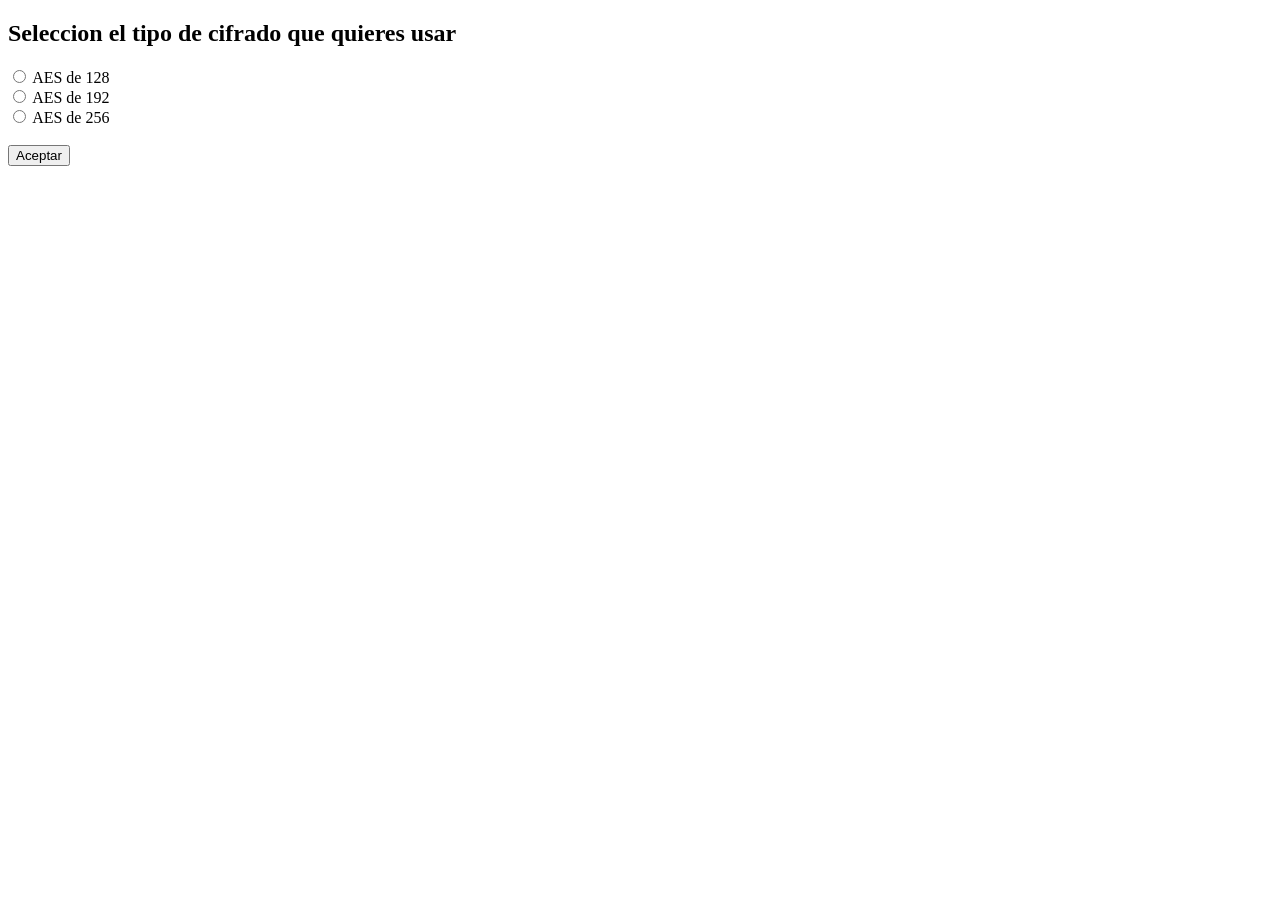
==== src/views/index.html @ 5dfc4fad "Deploy" ====
<!DOCTYPE html>
<html lang="en">
<head>
    <meta charset="UTF-8">
    <meta http-equiv="X-UA-Compatible" content="IE=edge">
    <meta name="viewport" content="width=device-width, initial-scale=1.0">
    <title>Menu AES</title>
    <link rel="stylesheet" href="css/index.css">
</head>
<body>
    <div class="main">
        <div>
            <h2>Seleccion el tipo de cifrado que quieres usar</h2>
            <form name="c" id="c">
                <input type="radio" name="tipo" value="1">
                <label for="128">AES de 128</label>
                <br>
                <input type="radio" name="tipo" value="2">
                <label for="192">AES de 192</label>
                <br>
                <input type="radio" name="tipo" value="3">
                <label for="256">AES de 256</label>
                <br>
                <br>
                <input type="button" value="Aceptar" onclick="Aceptar()" class="aceptar">
            </form>
        </div>
    </div>
    <script src="js/AES.js"></script>
</body>
</html>
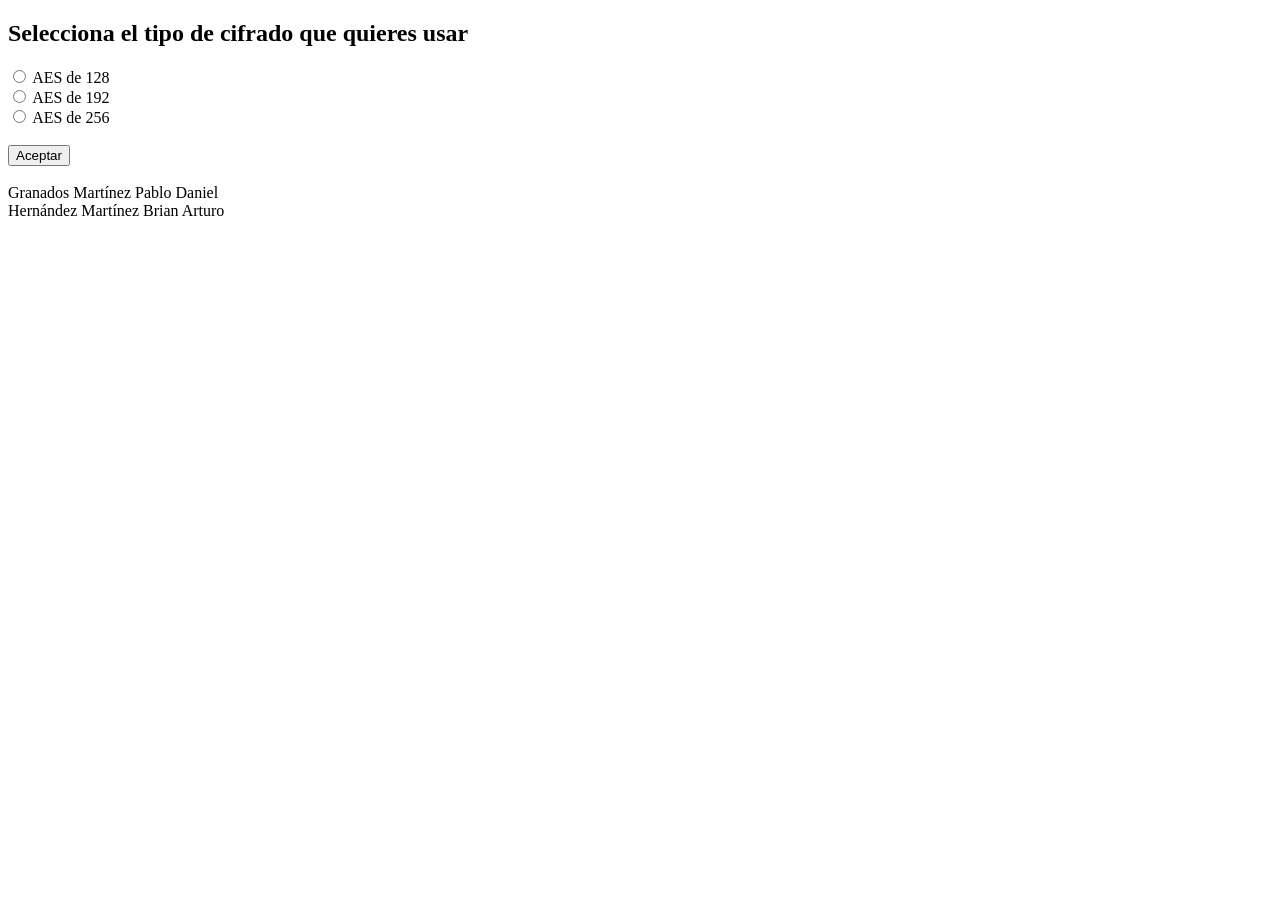
==== commit b18eb2bb: "Interfas bomnita" ====
--- a/src/views/index.html
+++ b/src/views/index.html
@@ -10,7 +10,7 @@
 <body>
     <div class="main">
         <div>
-            <h2>Seleccion el tipo de cifrado que quieres usar</h2>
+            <h2>Selecciona el tipo de cifrado que quieres usar</h2>
             <form name="c" id="c">
                 <input type="radio" name="tipo" value="1">
                 <label for="128">AES de 128</label>
@@ -26,6 +26,14 @@
             </form>
         </div>
     </div>
+    <br>
+    <div>
+        <footer>
+                Granados Martínez Pablo Daniel
+                <br>
+                Hernández Martínez Brian Arturo
+        </footer>
+    </div>
     <script src="js/AES.js"></script>
 </body>
 </html>
